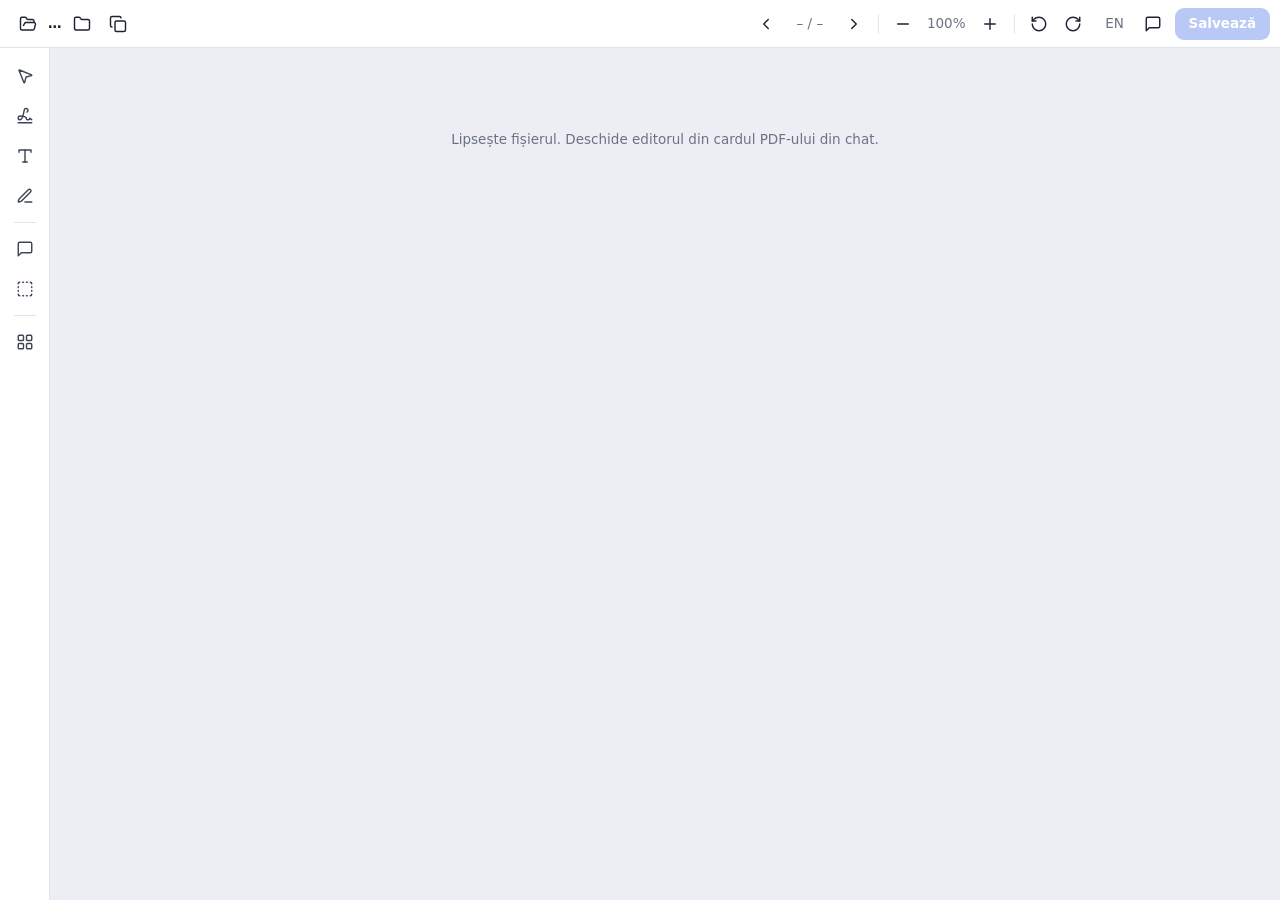
==== editor/index.html @ 90f48a19 "PDF Sign 0.11.0: cod sursă + versiune portabilă - aplicația (bin/, editor/) și mod-ul Claude Code (h" ====
<!doctype html>
<html lang="ro">
<head>
<meta charset="utf-8">
<meta name="viewport" content="width=device-width, initial-scale=1">
<title>Editor PDF</title>
<link rel="stylesheet" href="/editor/editor.css">
<link rel="icon" href="/editor/icon.png">
</head>
<body data-tool="select">
<header class="top">
  <div class="doc">
    <button class="icon ghost-btn" id="btnOpen" title="Deschide alt PDF (Ctrl+O)"></button>
    <span class="doc-name" id="docName">…</span>
    <button class="icon ghost-btn" id="btnExplorer" title="Arată în Explorer"></button>
    <button class="icon ghost-btn" id="btnCopyPath" title="Copiază calea fișierului"></button>
  </div>
  <div class="nav">
    <button class="icon" id="prev" title="Pagina anterioară"></button>
    <span class="pg" id="pg">– / –</span>
    <button class="icon" id="next" title="Pagina următoare"></button>
    <span class="sep"></span>
    <button class="icon" id="zout" title="Micșorează"></button>
    <button class="pct" id="zpct" title="Potrivește lățimea">100%</button>
    <button class="icon" id="zin" title="Mărește"></button>
    <span class="sep"></span>
    <button class="icon" id="rotL" title="Rotește pagina spre stânga · Shift = toate paginile"></button>
    <button class="icon" id="rotR" title="Rotește pagina spre dreapta · Shift = toate paginile"></button>
  </div>
  <div class="actions">
    <button class="pct" id="btnLang"></button>
    <button class="icon" id="btnComments" title="Comentariile"><span class="count" id="commentCount" hidden></span></button>
    <button class="primary" id="btnSave" disabled>Salvează</button>
  </div>
</header>

<nav class="rail" id="rail">
  <button data-tool="select" title="Selectează și mută (V)"></button>
  <button data-tool="sig" title="Semnătură (S)"></button>
  <button data-tool="text" title="Adaugă text (T)"></button>
  <button data-tool="edit" title="Editează textul din PDF (E)"></button>
  <span class="rail-sep"></span>
  <button data-tool="comment" title="Comentariu pentru Claude (C)"></button>
  <button data-tool="region" title="Captură zonă pentru Claude (R)"></button>
  <span class="rail-sep"></span>
  <button data-panel="tools" title="Toate uneltele PDF"></button>
</nav>

<div class="ctxbar" id="ctxbar"></div>
<main id="pages" tabindex="-1"></main>
<div class="flyout" id="sigFlyout" hidden></div>
<aside class="drawer" id="drawer" hidden></aside>
<div class="hint" id="hint"></div>
<div class="toasts" id="toasts"></div>

<script type="module" src="/editor/editor.js"></script>
</body>
</html>
---- editor/editor.css ----
:root {
  --bg: #eceef3; --panel: #ffffff; --ink: #1c2230; --muted: #6a7284; --faint: #9aa1b0; --line: #e1e4eb;
  --accent: #2f6bff; --accent-ink: #1f4fd1; --accent-soft: #eaf0ff; --danger: #d6455d; --ok: #1f9d6b;
  --shadow: 0 10px 30px rgba(18, 28, 56, .14); --radius: 12px;
  --top: 48px; --rail: 50px;
}
[hidden] { display: none !important; }
* { box-sizing: border-box; }
html, body { margin: 0; height: 100%; background: var(--bg); color: var(--ink);
  font: 13.5px/1.4 "Segoe UI Variable Text", "Segoe UI", system-ui, sans-serif; overflow: hidden; }
button { font: inherit; color: inherit; cursor: pointer; }
svg.i { width: 18px; height: 18px; flex: none; stroke: currentColor; fill: none; stroke-width: 1.9; stroke-linecap: round; stroke-linejoin: round; }

/* ---- bara de sus ---- */
.top { position: fixed; inset: 0 0 auto 0; height: var(--top); z-index: 30; display: flex; align-items: center; gap: 10px;
  padding: 0 10px 0 12px; background: var(--panel); border-bottom: 1px solid var(--line); }
.doc { display: flex; align-items: center; gap: 4px; min-width: 0; flex: 1 1 auto; }
.doc-name { font-weight: 600; white-space: nowrap; overflow: hidden; text-overflow: ellipsis; }
.nav { display: flex; align-items: center; gap: 2px; flex: none; }
.actions { display: flex; align-items: center; gap: 6px; flex: none; }
.sep { width: 1px; height: 20px; background: var(--line); margin: 0 6px; }
.pg { color: var(--muted); min-width: 52px; text-align: center; font-variant-numeric: tabular-nums; }
button.icon, button.pct { border: 0; background: transparent; height: 32px; min-width: 32px; border-radius: 8px;
  display: inline-flex; align-items: center; justify-content: center; position: relative; }
button.pct { color: var(--muted); padding: 0 6px; font-variant-numeric: tabular-nums; }
button.icon:hover, button.pct:hover { background: #f1f3f7; }
button.icon:disabled { opacity: .35; cursor: default; background: transparent; }
button.icon.on { background: var(--accent-soft); color: var(--accent-ink); }
button.primary { border: 0; background: var(--accent); color: #fff; font-weight: 600; height: 32px; padding: 0 14px; border-radius: 9px; }
button.primary:hover { filter: brightness(1.06); }
button.primary:disabled { background: #b9c9f5; cursor: default; filter: none; }
button.secondary { border: 1px solid var(--line); background: #fff; height: 32px; padding: 0 12px; border-radius: 9px; }
button.secondary:hover { background: #f6f7fa; }
.count { position: absolute; top: 2px; right: 0; min-width: 16px; height: 16px; padding: 0 4px; border-radius: 99px;
  background: var(--accent); color: #fff; font-size: 10.5px; font-weight: 700; line-height: 16px; }

/* ---- unelte ---- */
.rail { position: fixed; top: var(--top); bottom: 0; left: 0; width: var(--rail); z-index: 25; background: var(--panel);
  border-right: 1px solid var(--line); display: flex; flex-direction: column; align-items: center; gap: 4px; padding: 10px 0; }
.rail button { width: 36px; height: 36px; border: 0; border-radius: 10px; background: transparent; color: #3c4456;
  display: flex; align-items: center; justify-content: center; }
.rail button:hover { background: #f1f3f7; }
.rail button.on { background: var(--accent); color: #fff; box-shadow: 0 4px 12px rgba(47, 107, 255, .3); }
.rail-sep { width: 22px; height: 1px; background: var(--line); margin: 4px 0; }
.ctxbar { position: fixed; top: calc(var(--top) + 10px); left: calc(var(--rail) + 50%); transform: translateX(-50%); z-index: 24;
  display: flex; align-items: center; gap: 8px; background: var(--panel); border: 1px solid var(--line); border-radius: 12px;
  padding: 5px 8px; box-shadow: var(--shadow); white-space: nowrap; }
.ctxbar:empty { display: none; }
.ctxbar .lbl { color: var(--muted); }
.ctxbar input[type=range] { width: 110px; accent-color: var(--accent); }
.ctxbar .swatch { width: 18px; height: 18px; border-radius: 50%; border: 2px solid #fff; box-shadow: 0 0 0 1px var(--line); padding: 0; }
.ctxbar .swatch.on { box-shadow: 0 0 0 2px var(--accent); }
.ctxbar .val { min-width: 38px; text-align: center; color: var(--muted); font-variant-numeric: tabular-nums; }

/* ---- pagini ---- */
main { position: fixed; top: var(--top); left: var(--rail); right: 0; bottom: 0; overflow-y: scroll; overflow-x: auto; outline: none;
  display: flex; flex-direction: column; align-items: center; gap: 18px; padding: 64px 24px 80px; }
.page { position: relative; flex: none; background: #fff; box-shadow: 0 1px 3px rgba(18, 28, 56, .08), 0 8px 26px rgba(18, 28, 56, .12); }
.page > img { display: block; width: 100%; height: 100%; user-select: none; -webkit-user-drag: none; }
.page .layer { position: absolute; inset: 0; }
.page .num { position: absolute; left: -4px; bottom: -18px; font-size: 11px; color: var(--faint); }
body[data-tool=sig] .page { cursor: none; }
body[data-tool=text] .page { cursor: text; }
body[data-tool=comment] .page { cursor: crosshair; }
body[data-tool=region] .page { cursor: crosshair; }

.ghost { position: absolute; pointer-events: none; opacity: .82; filter: drop-shadow(0 2px 6px rgba(47, 107, 255, .25)); display: none; }

.item { position: absolute; }
.item > img { display: block; width: 100%; height: 100%; cursor: move; user-select: none; -webkit-user-drag: none; }
.item .txt { white-space: pre; outline: none; min-width: 6px; line-height: 1.15; cursor: text; }
.item .txt:empty::before { content: 'Scrie aici'; color: #a3a9b6; }
body[data-lang=en] .item .txt:empty::before { content: 'Type here'; }
.item.sel { outline: 1.5px dashed var(--accent); outline-offset: 3px; border-radius: 2px; }
.item .x, .item .grip { position: absolute; display: none; width: 22px; height: 22px; border-radius: 50%; background: #fff;
  border: 1px solid var(--line); color: var(--muted); box-shadow: 0 2px 6px rgba(18, 28, 56, .15); align-items: center; justify-content: center; }
.item .x svg.i, .item .grip svg.i { width: 13px; height: 13px; }
.item .x { top: -15px; right: -15px; cursor: pointer; }
.item .x:hover { color: var(--danger); border-color: #f2b8c2; }
.item .grip { top: -15px; left: -15px; cursor: move; }
.item:hover .x, .item.sel .x, .item:hover .grip, .item.sel .grip { display: flex; }

/* editarea textului existent */
.run { position: absolute; border-radius: 2px; cursor: text; }
body:not([data-tool=edit]) .run { display: none; }
.run:hover { outline: 1.5px dashed var(--accent); outline-offset: 1px; background: rgba(47, 107, 255, .06); }
.editbox { position: absolute; white-space: pre; outline: none; padding: 0 1px; border-radius: 2px; z-index: 2; }
.editbox:focus { box-shadow: 0 0 0 1.5px var(--accent); }
.editbox.changed { box-shadow: 0 0 0 1px rgba(47, 107, 255, .45); }

/* comentarii */
.pin { position: absolute; width: 26px; height: 26px; margin: -26px 0 0 -2px; border-radius: 13px 13px 13px 3px; z-index: 4;
  background: var(--accent); color: #fff; font-size: 11.5px; font-weight: 700; display: flex; align-items: center; justify-content: center;
  border: 2px solid #fff; box-shadow: 0 3px 10px rgba(18, 28, 56, .25); cursor: pointer; user-select: none; }
.pin.draft { background: #fff; color: var(--accent); border-color: var(--accent); }
.pin.local { background: #6a7284; }
.zone { position: absolute; border: 2px solid var(--accent); background: rgba(47, 107, 255, .08); border-radius: 4px; z-index: 3; pointer-events: none; }
.zone.draft { border-style: dashed; }
.pop { position: fixed; z-index: 50; width: 300px; background: #fff; border-radius: 14px; box-shadow: 0 14px 40px rgba(18, 28, 56, .22);
  border: 1px solid var(--line); padding: 10px 12px; }
.pop .crumb { color: var(--muted); font-size: 12px; margin-bottom: 6px; white-space: nowrap; overflow: hidden; text-overflow: ellipsis; }
.pop textarea { width: 100%; border: 0; outline: none; resize: none; font: inherit; min-height: 44px; max-height: 180px; padding: 2px 0; }
.pop .mention { display: inline-block; background: var(--accent-soft); color: var(--accent-ink); border-radius: 6px; padding: 0 6px; font-size: 12.5px; margin-bottom: 4px; }
.pop .row { display: flex; align-items: center; gap: 8px; margin-top: 6px; }
.pop .row label { display: flex; align-items: center; gap: 6px; color: var(--ink); user-select: none; }
.pop .row input[type=checkbox] { accent-color: var(--accent); width: 15px; height: 15px; }
.pop .grow { flex: 1; }
.pop .aipick { height: 26px; border: 1px solid var(--line); border-radius: 7px; background: #fff; font: inherit; font-size: 12.5px; padding: 0 4px; max-width: 130px; }
.empty.start { display: flex; align-items: center; gap: 10px; justify-content: center; padding-top: 80px; }
.pop .send { width: 30px; height: 30px; border-radius: 50%; border: 0; background: var(--accent); color: #fff; display: flex; align-items: center; justify-content: center; }
.pop .send:disabled { background: #c9d4ef; }
.pop .send svg.i { width: 16px; height: 16px; }
.pop .body { white-space: pre-wrap; margin: 2px 0 6px; }
.pop .meta { color: var(--muted); font-size: 12px; }
.pop .shot { width: 100%; max-height: 140px; object-fit: contain; border: 1px solid var(--line); border-radius: 8px; margin: 4px 0; background: #fafbfc; }
.linkbtn { border: 0; background: none; color: var(--accent-ink); padding: 0; }
.linkbtn.danger { color: var(--danger); }

/* semnăturile */
.flyout { position: fixed; z-index: 40; top: calc(var(--top) + 8px); left: calc(var(--rail) + 8px); width: 280px; max-height: calc(100vh - var(--top) - 24px);
  overflow: auto; background: #fff; border: 1px solid var(--line); border-radius: 14px; box-shadow: var(--shadow); padding: 10px; }
.flyout h3 { margin: 2px 4px 8px; font-size: 13px; color: var(--muted); font-weight: 600; }
.sigopt { display: flex; flex-direction: column; align-items: center; gap: 4px; padding: 10px 8px 8px; border: 1px solid var(--line);
  border-radius: 12px; margin-bottom: 8px; cursor: pointer; background: #fff; width: 100%; }
.sigopt:hover { border-color: #b8cbff; background: var(--accent-soft); }
.sigopt.on { border-color: var(--accent); box-shadow: 0 0 0 1px var(--accent); }
.sigopt img { height: 50px; max-width: 230px; object-fit: contain; }
.sigopt span { font-size: 12.5px; color: var(--ink); }

/* sertarul din dreapta: unelte, comentarii */
.drawer { position: fixed; z-index: 45; top: var(--top); right: 0; bottom: 0; width: min(400px, 92vw); background: #fff;
  border-left: 1px solid var(--line); box-shadow: -10px 0 30px rgba(18, 28, 56, .12); display: flex; flex-direction: column; }
.drawer .dh { display: flex; align-items: center; gap: 6px; padding: 10px 10px 8px 14px; border-bottom: 1px solid var(--line); }
.drawer .dh h2 { flex: 1; margin: 0; font-size: 14px; }
.drawer .search { margin: 10px 12px 4px; display: flex; align-items: center; gap: 6px; border: 1px solid var(--line); border-radius: 10px; padding: 0 10px; color: var(--muted); }
.drawer .search input { border: 0; outline: none; font: inherit; height: 34px; flex: 1; color: var(--ink); }
.drawer .db { flex: 1; overflow: auto; padding: 4px 6px 16px; }
.drawer .grp { margin: 16px 10px 4px; font-size: 11px; font-weight: 700; letter-spacing: .07em; color: var(--muted); text-transform: uppercase; }
.drawer .grp:first-child { margin-top: 6px; }
.drawer .tool { display: flex; align-items: center; gap: 12px; width: 100%; border: 0; background: none; text-align: left;
  padding: 0 10px; height: 32px; border-radius: 8px; color: var(--ink); font-weight: 600; font-size: 13.5px; }
.drawer .tool:hover { background: var(--accent-soft); color: var(--accent-ink); }
.drawer .tool:hover svg.i { color: var(--accent-ink); }
.drawer .tool .tl { flex: 1; min-width: 0; white-space: nowrap; overflow: hidden; text-overflow: ellipsis; }
.drawer .tool svg.i { width: 18px; height: 18px; flex: none; color: var(--ink); stroke-width: 1.8; }
.form { padding: 6px 12px 12px; }
.form .desc { color: var(--muted); margin: 0 0 10px; }
.form .field { margin: 0 0 10px; }
.form .field > span { display: block; font-size: 12px; color: #444c5d; margin-bottom: 4px; font-weight: 600; }
.form .field small { display: block; color: var(--faint); font-size: 11.5px; margin-top: 3px; }
.form input[type=text], .form input[type=number], .form input[type=password], .form select, .form textarea {
  width: 100%; border: 1px solid var(--line); border-radius: 8px; padding: 7px 9px; font: inherit; background: #fff; outline: none; }
.form input:focus, .form select:focus, .form textarea:focus { border-color: #9db7ff; box-shadow: 0 0 0 3px rgba(47, 107, 255, .12); }
.form .check { display: flex; align-items: center; gap: 8px; font-weight: 400; }
.form .check input { accent-color: var(--accent); width: 15px; height: 15px; }
.form .run { position: static; }
.form .buttons { display: flex; gap: 8px; margin-top: 12px; }
.result { margin: 12px 0 0; padding: 10px 12px; border-radius: 10px; background: #f6f8fb; border: 1px solid var(--line); }
.result.err { background: #fff4f6; border-color: #f4c7d0; color: #9b2338; }
.result.ok { background: #f1fbf6; border-color: #bfe8d4; }
.result pre { margin: 6px 0 0; max-height: 360px; overflow: auto; font: 12px/1.45 Consolas, monospace; white-space: pre-wrap; word-break: break-word; }
.result .rb { display: flex; gap: 8px; margin-top: 8px; flex-wrap: wrap; }
.warn { background: #fff8e8; border: 1px solid #f3dfa9; color: #7a5a00; padding: 8px 10px; border-radius: 9px; margin: 0 0 10px; font-size: 12.5px; }
.spin { width: 14px; height: 14px; border: 2px solid #c8d5f9; border-top-color: var(--accent); border-radius: 50%; display: inline-block; animation: s .8s linear infinite; vertical-align: -2px; margin-right: 6px; }
@keyframes s { to { transform: rotate(360deg); } }
.clist .c { padding: 9px 10px; border-radius: 10px; cursor: pointer; display: flex; gap: 10px; }
.clist .c:hover { background: #f3f5f9; }
.clist .c .n { width: 22px; height: 22px; border-radius: 11px 11px 11px 3px; background: var(--accent); color: #fff; font-size: 11px; font-weight: 700; display: flex; align-items: center; justify-content: center; flex: none; }
.clist .c .ct { color: var(--muted); font-size: 12px; }
.empty { color: var(--muted); padding: 18px 12px; }

.hint { position: fixed; left: calc(var(--rail) + 50%); transform: translateX(-50%); bottom: 12px; z-index: 20; color: var(--muted); font-size: 12px;
  background: rgba(255, 255, 255, .94); border: 1px solid var(--line); border-radius: 99px; padding: 5px 12px; pointer-events: none; white-space: nowrap;
  max-width: calc(100vw - var(--rail) - 24px); overflow: hidden; text-overflow: ellipsis; }
.hint:empty { display: none; }
.toasts { position: fixed; right: 14px; bottom: 14px; z-index: 60; display: flex; flex-direction: column; gap: 8px; align-items: flex-end; }
.toast { background: #1f2533; color: #fff; border-radius: 10px; padding: 9px 12px; box-shadow: var(--shadow); max-width: 360px; display: flex; gap: 10px; align-items: center; }
.toast.err { background: #a3243b; }
.toast button { border: 0; background: rgba(255, 255, 255, .14); color: #fff; border-radius: 7px; padding: 3px 9px; }

/* căutare și semnătură nouă */
.flyhead { display: flex; align-items: center; justify-content: space-between; gap: 8px; margin: 2px 4px 6px; }
.flyhead h3 { margin: 0; }
.flyout .search { display: flex; align-items: center; gap: 6px; border: 1px solid var(--line); border-radius: 10px; padding: 0 10px; color: var(--muted); margin: 0 0 8px; }
.flyout .search input { border: 0; outline: none; font: inherit; height: 32px; flex: 1; color: var(--ink); min-width: 0; }
.modal-back { position: fixed; inset: 0; z-index: 70; background: rgba(18, 28, 56, .28); display: flex; align-items: center; justify-content: center; padding: 16px; }
.modal { width: min(460px, 100%); max-height: calc(100vh - 32px); overflow: auto; background: #fff; border-radius: 16px; box-shadow: 0 24px 60px rgba(18, 28, 56, .3); padding: 14px 16px 16px; }
.modal .mh { display: flex; align-items: center; justify-content: space-between; margin-bottom: 10px; }
.modal .mh h2 { margin: 0; font-size: 15px; }
.drop { border: 1.5px dashed #c5cfe6; border-radius: 12px; padding: 22px 14px; text-align: center; color: var(--muted); background: #fafbfe; }
.drop .big { font-weight: 600; color: var(--ink); margin-bottom: 4px; }
.drop small { display: block; margin-top: 6px; }
.drop.over { border-color: var(--accent); background: var(--accent-soft); }
.drop.small { padding: 8px 12px; }
.drop.small .big, .drop.small small { display: none; }
.shotbox { margin: 12px 0 4px; height: 130px; border-radius: 12px; border: 1px solid var(--line); display: flex; align-items: center; justify-content: center;
  background: linear-gradient(90deg, #fff 50%, transparent 50%), repeating-conic-gradient(#56595f 0 25%, #6b6f76 0 50%) 0 0 / 16px 16px; }
.shotbox img { max-width: 92%; max-height: 112px; object-fit: contain; }
.modal .field { display: block; margin: 10px 0 0; }
.modal .field > span { display: block; font-size: 12px; color: #444c5d; margin-bottom: 4px; font-weight: 600; }
.modal .range { display: flex; align-items: center; gap: 8px; color: var(--muted); }
.modal .range input { flex: 1; accent-color: var(--accent); }
.modal input[type=text] { width: 100%; border: 1px solid var(--line); border-radius: 8px; padding: 7px 9px; font: inherit; outline: none; }
.modal input[type=text]:focus { border-color: #9db7ff; box-shadow: 0 0 0 3px rgba(47, 107, 255, .12); }
.seg { display: inline-flex; border: 1px solid var(--line); border-radius: 9px; overflow: hidden; }
.seg button { border: 0; background: #fff; padding: 6px 12px; border-right: 1px solid var(--line); }
.seg button:last-child { border-right: 0; }
.seg button.on { background: var(--accent-soft); color: var(--accent-ink); font-weight: 600; }
.modal .msg { min-height: 18px; margin-top: 10px; color: #9b2338; font-size: 12.5px; }
.modal .buttons { display: flex; justify-content: flex-end; gap: 8px; margin-top: 8px; }
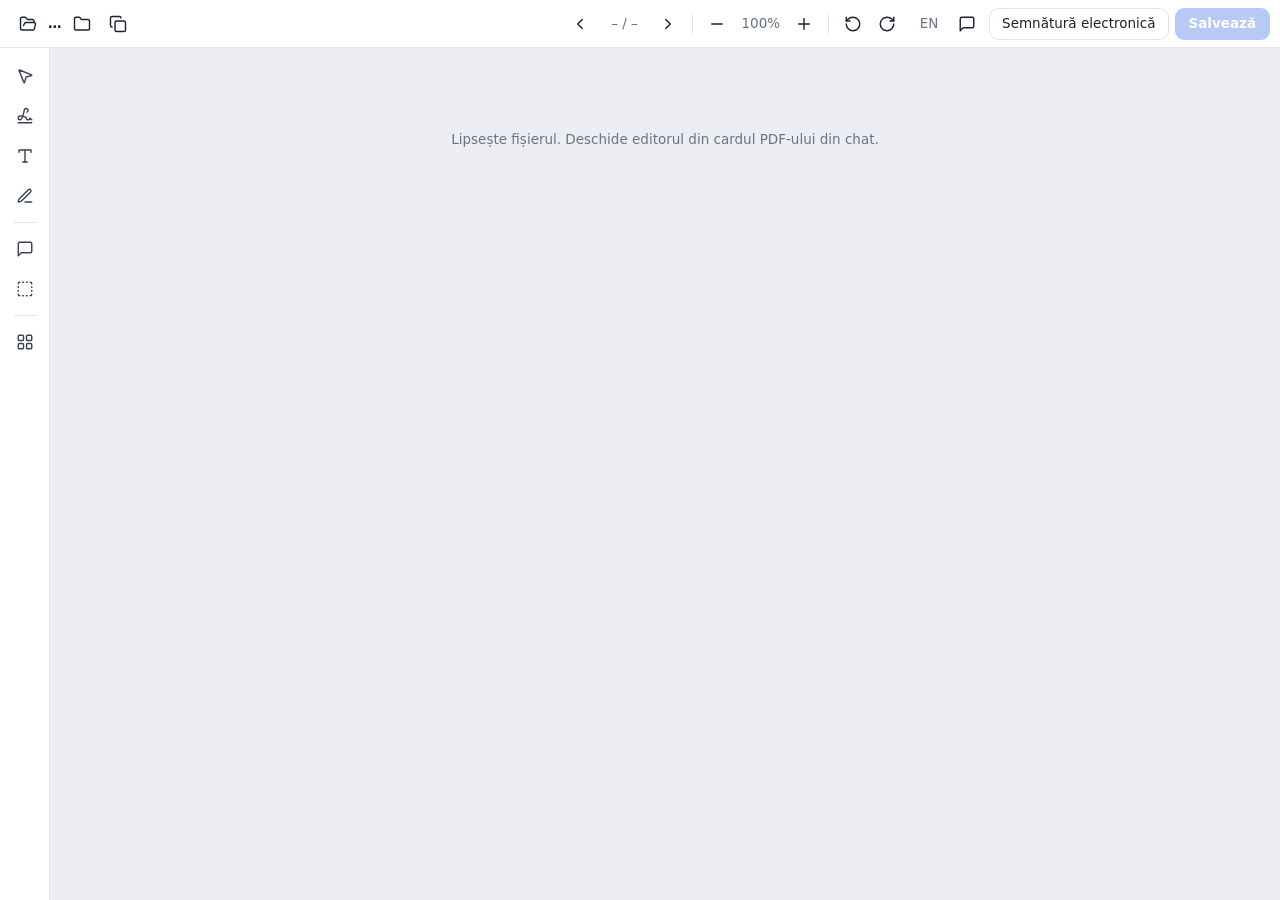
==== commit 00d855d6: "PDF Sign 0.12.0: semnătură electronică fără Stirling, semnare în bloc, formulare, PDF-uri ANAF, mod " ====
--- a/editor/index.html
+++ b/editor/index.html
@@ -30,6 +30,7 @@
   <div class="actions">
     <button class="pct" id="btnLang"></button>
     <button class="icon" id="btnComments" title="Comentariile"><span class="count" id="commentCount" hidden></span></button>
+    <button class="secondary" id="btnCert" title="Semnătură digitală cu certificat: buletin electronic, token, FintaxySign">Semnătură electronică</button>
     <button class="primary" id="btnSave" disabled>Salvează</button>
   </div>
 </header>
--- a/editor/editor.css
+++ b/editor/editor.css
@@ -208,3 +208,29 @@
 .seg button.on { background: var(--accent-soft); color: var(--accent-ink); font-weight: 600; }
 .modal .msg { min-height: 18px; margin-top: 10px; color: #9b2338; font-size: 12.5px; }
 .modal .buttons { display: flex; justify-content: flex-end; gap: 8px; margin-top: 8px; }
+
+/* ---- câmpurile formularului ---- */
+.ffield { position: absolute; box-sizing: border-box; margin: 0; padding: 0 3px; border: 1px solid rgba(47, 107, 255, .35); border-radius: 2px;
+  background: rgba(234, 240, 255, .93); color: #141720; font-family: Arial, sans-serif; outline: none; z-index: 2; resize: none; }
+.ffield:hover { border-color: rgba(47, 107, 255, .7); }
+.ffield:focus { border-color: var(--accent); box-shadow: 0 0 0 2px rgba(47, 107, 255, .22); background: #fff; }
+.ffield.changed { border-color: var(--accent); background: #fff; }
+.ffield:disabled { background: transparent; border-color: transparent; color: transparent; pointer-events: none; }
+.ffield.chk { padding: 0; accent-color: var(--accent); }
+textarea.ffield { padding-top: 2px; line-height: 1.2; }
+body[data-tool=sigbox] .page { cursor: crosshair; }
+.zone.sigzone { border-color: var(--ok); background: rgba(31, 157, 107, .08); }
+
+/* ---- bara documentului (XFA, atașamente, câmp de semnătură gol) ---- */
+.docbar { flex: none; box-sizing: border-box; max-width: 100%; background: var(--panel); border: 1px solid var(--line); border-radius: var(--radius);
+  padding: 10px 14px; display: flex; flex-direction: column; gap: 8px; font-size: 13px; box-shadow: 0 1px 3px rgba(18, 28, 56, .06); }
+.docbar .row { display: flex; align-items: center; gap: 8px; flex-wrap: wrap; }
+.docbar .att { font-family: Consolas, monospace; }
+.docbar .meta { color: var(--muted); }
+.docbar button.secondary, .docbar button.primary { height: 28px; padding: 0 10px; font-size: 12.5px; }
+
+/* ---- semnarea în bloc ---- */
+.blist { display: flex; flex-direction: column; gap: 4px; max-height: 240px; overflow-y: auto; border: 1px solid var(--line); border-radius: 9px; padding: 6px 8px; }
+.brow { display: flex; align-items: center; gap: 8px; min-width: 0; }
+.brow .bn { flex: 1 1 auto; min-width: 0; white-space: nowrap; overflow: hidden; text-overflow: ellipsis; }
+.brow small { color: var(--danger); }
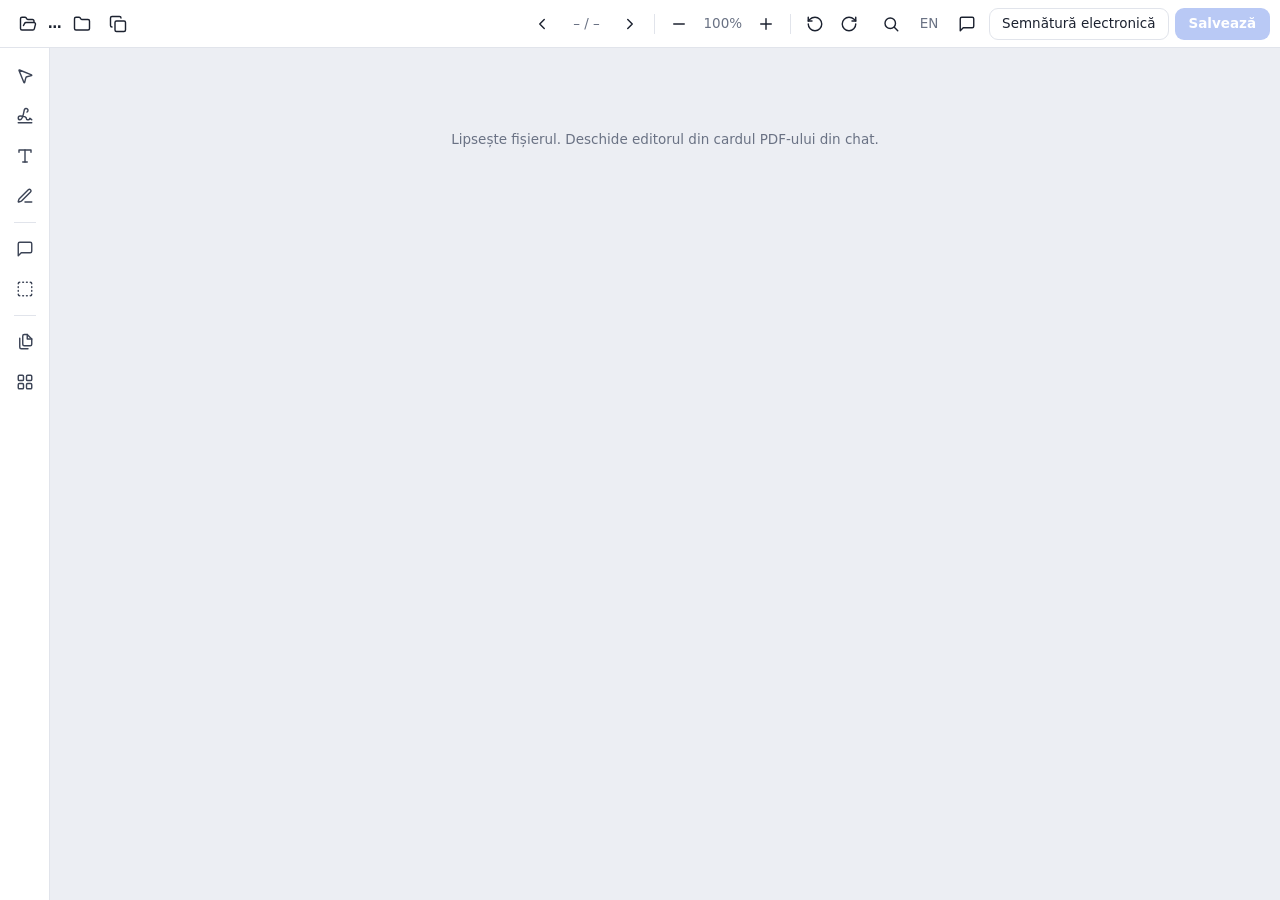
==== commit d54fb048: "PDF Sign 0.13.0: unelte PDF fără Stirling, organizarea paginilor, căutare Ctrl+K - localtools.py: un" ====
--- a/editor/index.html
+++ b/editor/index.html
@@ -28,6 +28,7 @@
     <button class="icon" id="rotR" title="Rotește pagina spre dreapta · Shift = toate paginile"></button>
   </div>
   <div class="actions">
+    <button class="icon" id="btnSearch" title="Caută orice unealtă (Ctrl+K)"></button>
     <button class="pct" id="btnLang"></button>
     <button class="icon" id="btnComments" title="Comentariile"><span class="count" id="commentCount" hidden></span></button>
     <button class="secondary" id="btnCert" title="Semnătură digitală cu certificat: buletin electronic, token, FintaxySign">Semnătură electronică</button>
@@ -44,6 +45,7 @@
   <button data-tool="comment" title="Comentariu pentru Claude (C)"></button>
   <button data-tool="region" title="Captură zonă pentru Claude (R)"></button>
   <span class="rail-sep"></span>
+  <button data-panel="organize" title="Organizează paginile (P)"></button>
   <button data-panel="tools" title="Toate uneltele PDF"></button>
 </nav>
 
--- a/editor/editor.css
+++ b/editor/editor.css
@@ -234,3 +234,46 @@
 .brow { display: flex; align-items: center; gap: 8px; min-width: 0; }
 .brow .bn { flex: 1 1 auto; min-width: 0; white-space: nowrap; overflow: hidden; text-overflow: ellipsis; }
 .brow small { color: var(--danger); }
+
+/* ---- căutarea globală (Ctrl+K) ---- */
+.palette-back { position: fixed; inset: 0; z-index: 80; background: rgba(18, 28, 56, .22); display: flex; justify-content: center;
+  align-items: flex-start; padding: 12vh 16px 16px; }
+.palette { width: min(620px, 100%); max-height: 70vh; display: flex; flex-direction: column; background: #fff; border-radius: 16px;
+  border: 1px solid var(--line); box-shadow: 0 24px 60px rgba(18, 28, 56, .3); overflow: hidden; }
+.psearch { display: flex; align-items: center; gap: 10px; padding: 0 14px; border-bottom: 1px solid var(--line); color: var(--muted); }
+.psearch input { flex: 1; min-width: 0; border: 0; outline: none; font: inherit; font-size: 15px; height: 48px; color: var(--ink); }
+.plist { overflow-y: auto; padding: 6px; }
+.prow { display: flex; align-items: center; gap: 12px; width: 100%; border: 0; background: none; text-align: left; padding: 0 10px;
+  height: 36px; border-radius: 9px; color: var(--ink); font-size: 13.5px; }
+.prow.on { background: var(--accent-soft); color: var(--accent-ink); }
+.prow svg.i { width: 17px; height: 17px; flex: none; stroke-width: 1.8; }
+.prow .pl { flex: 1; min-width: 0; white-space: nowrap; overflow: hidden; text-overflow: ellipsis; font-weight: 600; }
+.prow .pg { color: var(--muted); font-size: 12px; white-space: nowrap; }
+.palette kbd { font: 11px/1 inherit; color: var(--muted); border: 1px solid var(--line); border-bottom-width: 2px; border-radius: 6px;
+  padding: 3px 6px; background: #f7f8fa; white-space: nowrap; }
+.plist .empty { padding: 18px; text-align: center; color: var(--muted); }
+
+/* ---- organizarea paginilor ---- */
+.organize { position: fixed; z-index: 55; top: var(--top); left: 0; right: 0; bottom: 0; background: var(--bg); display: flex; flex-direction: column; }
+.ohead { display: flex; align-items: center; gap: 8px; flex-wrap: wrap; padding: 10px 18px; background: var(--panel); border-bottom: 1px solid var(--line); }
+.ohead h2 { margin: 0; font-size: 15px; }
+.ohead .oinfo { color: var(--muted); }
+.ohead .grow, .ofoot .grow { flex: 1; }
+.ohead button:disabled { opacity: .45; cursor: default; }
+.ohint { margin: 10px 18px 0; color: var(--muted); font-size: 12.5px; }
+.ogrid { flex: 1; overflow-y: auto; display: grid; grid-template-columns: repeat(auto-fill, minmax(170px, 1fr)); gap: 18px; padding: 14px 18px 40px; align-content: start; }
+.ocard { background: var(--panel); border: 1px solid var(--line); border-radius: 12px; padding: 8px; cursor: grab; user-select: none; position: relative; }
+.ocard:hover { border-color: #b8cbff; }
+.ocard.sel { border-color: var(--accent); box-shadow: 0 0 0 2px var(--accent); }
+.ocard.dragging { opacity: .35; }
+.ocard.before::before, .ocard.after::after { content: ''; position: absolute; top: 4px; bottom: 4px; width: 4px; border-radius: 4px; background: var(--accent); }
+.ocard.before::before { left: -11px; }
+.ocard.after::after { right: -11px; }
+.othumb { height: 200px; display: flex; align-items: center; justify-content: center; overflow: hidden; }
+.othumb img { max-width: 100%; max-height: 100%; box-shadow: 0 1px 4px rgba(18, 28, 56, .18); transition: transform .15s; background: #fff; pointer-events: none; }
+.ofoot { display: flex; align-items: center; gap: 4px; margin-top: 6px; font-size: 12.5px; }
+.ofoot small { color: var(--muted); }
+.obtn { border: 0; background: transparent; width: 26px; height: 26px; border-radius: 7px; color: var(--muted); font-size: 14px; }
+.obtn:hover { background: var(--accent-soft); color: var(--accent-ink); }
+.drawer .tool .needs { flex: none; font-size: 10.5px; font-weight: 600; color: var(--muted); border: 1px solid var(--line); border-radius: 99px; padding: 1px 7px; }
+.form pre { background: #f6f7fa; border: 1px solid var(--line); border-radius: 8px; padding: 8px 10px; font-size: 12px; white-space: pre-wrap; user-select: all; }
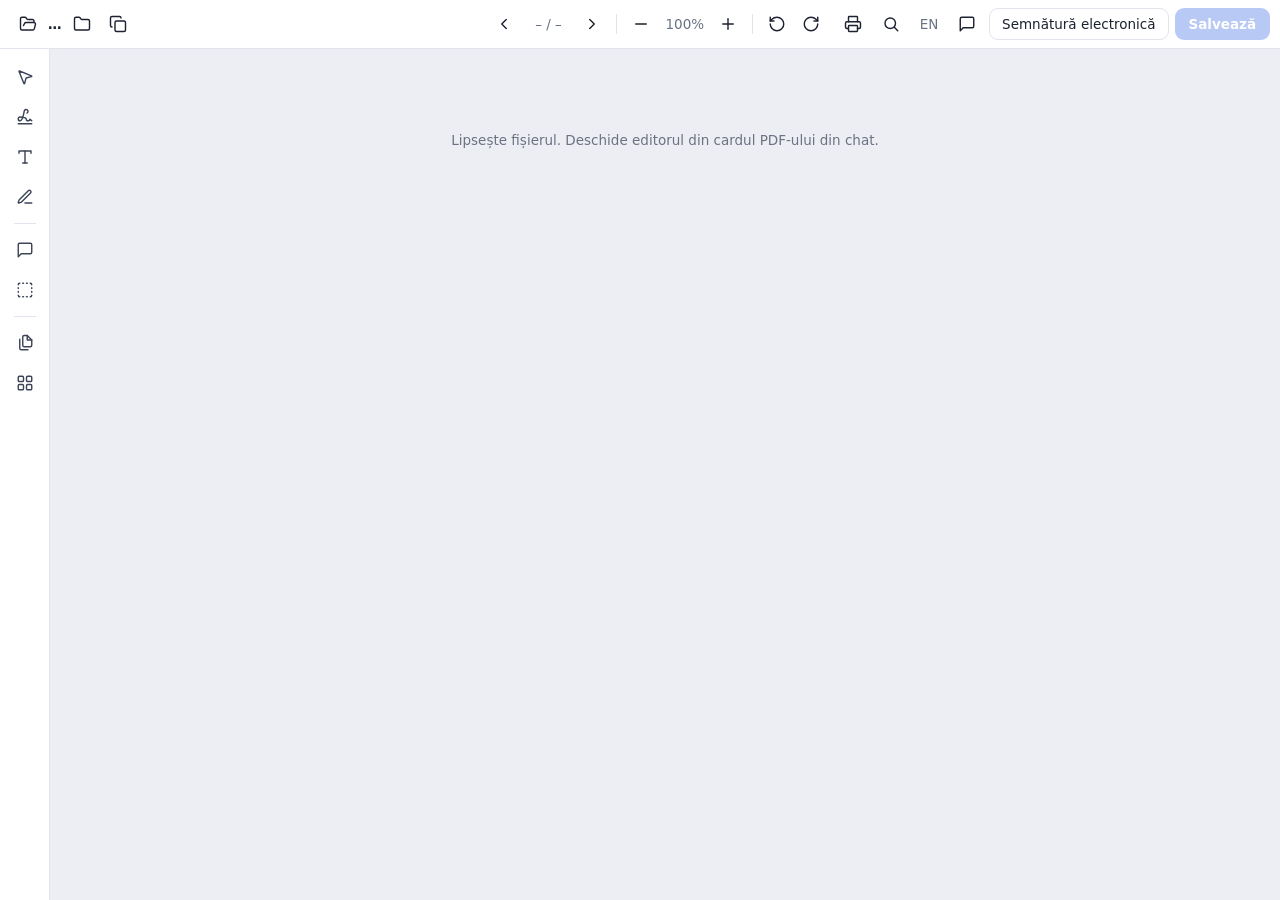
==== commit a15bdbed: "Editor: printare doar a paginilor (buton + Ctrl+P), fără interfață și fără antetul browserului Print" ====
--- a/editor/index.html
+++ b/editor/index.html
@@ -28,6 +28,7 @@
     <button class="icon" id="rotR" title="Rotește pagina spre dreapta · Shift = toate paginile"></button>
   </div>
   <div class="actions">
+    <button class="icon" id="btnPrint" title="Printează (Ctrl+P)"></button>
     <button class="icon" id="btnSearch" title="Caută orice unealtă (Ctrl+K)"></button>
     <button class="pct" id="btnLang"></button>
     <button class="icon" id="btnComments" title="Comentariile"><span class="count" id="commentCount" hidden></span></button>
--- a/editor/editor.css
+++ b/editor/editor.css
@@ -12,12 +12,15 @@
 svg.i { width: 18px; height: 18px; flex: none; stroke: currentColor; fill: none; stroke-width: 1.9; stroke-linecap: round; stroke-linejoin: round; }
 
 /* ---- bara de sus ---- */
-.top { position: fixed; inset: 0 0 auto 0; height: var(--top); z-index: 30; display: flex; align-items: center; gap: 10px;
-  padding: 0 10px 0 12px; background: var(--panel); border-bottom: 1px solid var(--line); }
-.doc { display: flex; align-items: center; gap: 4px; min-width: 0; flex: 1 1 auto; }
+/* Pe lățimi mici (panoul îngust) grupurile trec pe rândul următor în loc să se suprapună;
+   --top urmează înălțimea reală a barei (editor.js), deci restul paginii coboară cu ea. */
+.top { position: fixed; inset: 0 0 auto 0; min-height: 48px; z-index: 30; display: flex; flex-wrap: wrap; align-items: center;
+  gap: 4px 10px; padding: 8px 10px 8px 12px; background: var(--panel); border-bottom: 1px solid var(--line); }
+.doc { display: flex; align-items: center; gap: 4px; min-width: 150px; flex: 1 1 180px; }
+.doc > button { flex: none; }
 .doc-name { font-weight: 600; white-space: nowrap; overflow: hidden; text-overflow: ellipsis; }
-.nav { display: flex; align-items: center; gap: 2px; flex: none; }
-.actions { display: flex; align-items: center; gap: 6px; flex: none; }
+.nav { display: flex; align-items: center; gap: 2px; flex: 0 1 auto; flex-wrap: wrap; max-width: 100%; }
+.actions { display: flex; align-items: center; gap: 6px; flex: 0 1 auto; flex-wrap: wrap; max-width: 100%; }
 .sep { width: 1px; height: 20px; background: var(--line); margin: 0 6px; }
 .pg { color: var(--muted); min-width: 52px; text-align: center; font-variant-numeric: tabular-nums; }
 button.icon, button.pct { border: 0; background: transparent; height: 32px; min-width: 32px; border-radius: 8px;
@@ -277,3 +280,41 @@
 .obtn:hover { background: var(--accent-soft); color: var(--accent-ink); }
 .drawer .tool .needs { flex: none; font-size: 10.5px; font-weight: 600; color: var(--muted); border: 1px solid var(--line); border-radius: 99px; padding: 1px 7px; }
 .form pre { background: #f6f7fa; border: 1px solid var(--line); border-radius: 8px; padding: 8px 10px; font-size: 12px; white-space: pre-wrap; user-select: all; }
+.flyicons { display: inline-flex; align-items: center; gap: 8px; }
+.iconbtn { display: inline-flex; align-items: center; cursor: pointer; }
+.iconbtn .i { width: 16px; height: 16px; fill: none; stroke: currentColor; stroke-width: 2; stroke-linecap: round; stroke-linejoin: round; }
+.libpath { display: flex; align-items: center; gap: 8px; margin: 0 4px 6px; }
+.libpath input { flex: 1; min-width: 0; font-size: 11px; }
+
+/* ---- printarea: doar paginile, câte una pe foaie ----
+   Foaia n-are margini, deci browserul n-are unde să pună antetul și subsolul lui (data, titlul, adresa).
+   #printRoot (editor.js): o foaie pe pagină, cu imaginea de tipar (butonul de printare) sau cu pagina de pe ecran într-un
+   SVG (meniul browserului); pagina intră întreagă pe hârtia din dialog, la 5 mm de margine (unde imprimantele nu tipăresc),
+   iar pagina culcată se întoarce pe foaia în picioare. */
+#printRoot { display: none; }
+@page { margin: 0; }
+@media print {
+  html, body { height: auto; overflow: visible; background: #fff; }
+  body > :not(#printRoot) { display: none !important; }
+  #printRoot { display: block; }
+  .sheet { box-sizing: border-box; width: 100vw; height: 100vh; padding: 5mm; overflow: hidden; break-after: page;
+    display: flex; align-items: center; justify-content: center; }
+  .sheet:last-child { break-after: auto; }
+  .sheet > img { display: block; flex: none; max-width: 100%; max-height: 100%; }
+  .sheet > svg { display: block; flex: none; width: 100%; height: 100%; }
+  /* paginile luate de pe ecran: fără ce e doar pentru lucru (numărul paginii, comentarii, selecția, butoanele) */
+  #printRoot .page { box-shadow: none; }
+  #printRoot :is(.num, .pin, .zone, .run, .ghost, .x, .grip, .ffield:not(.changed)) { display: none !important; }
+  #printRoot .item.sel { outline: none; }
+  #printRoot .txt:empty::before { content: none; }
+  #printRoot :is(.editbox, .ffield) { box-shadow: none !important; -webkit-print-color-adjust: exact; print-color-adjust: exact; }
+  #printRoot .ffield.changed { border-color: transparent; }
+}
+@media print and (orientation: portrait) {
+  .sheet > .land { max-width: calc(100vh - 10mm); max-height: calc(100vw - 10mm); transform: rotate(-90deg); }
+  .sheet > svg.land { width: calc(100vh - 10mm); height: calc(100vw - 10mm); }
+}
+@media print and (orientation: landscape) {
+  .sheet > .port { max-width: calc(100vh - 10mm); max-height: calc(100vw - 10mm); transform: rotate(-90deg); }
+  .sheet > svg.port { width: calc(100vh - 10mm); height: calc(100vw - 10mm); }
+}
